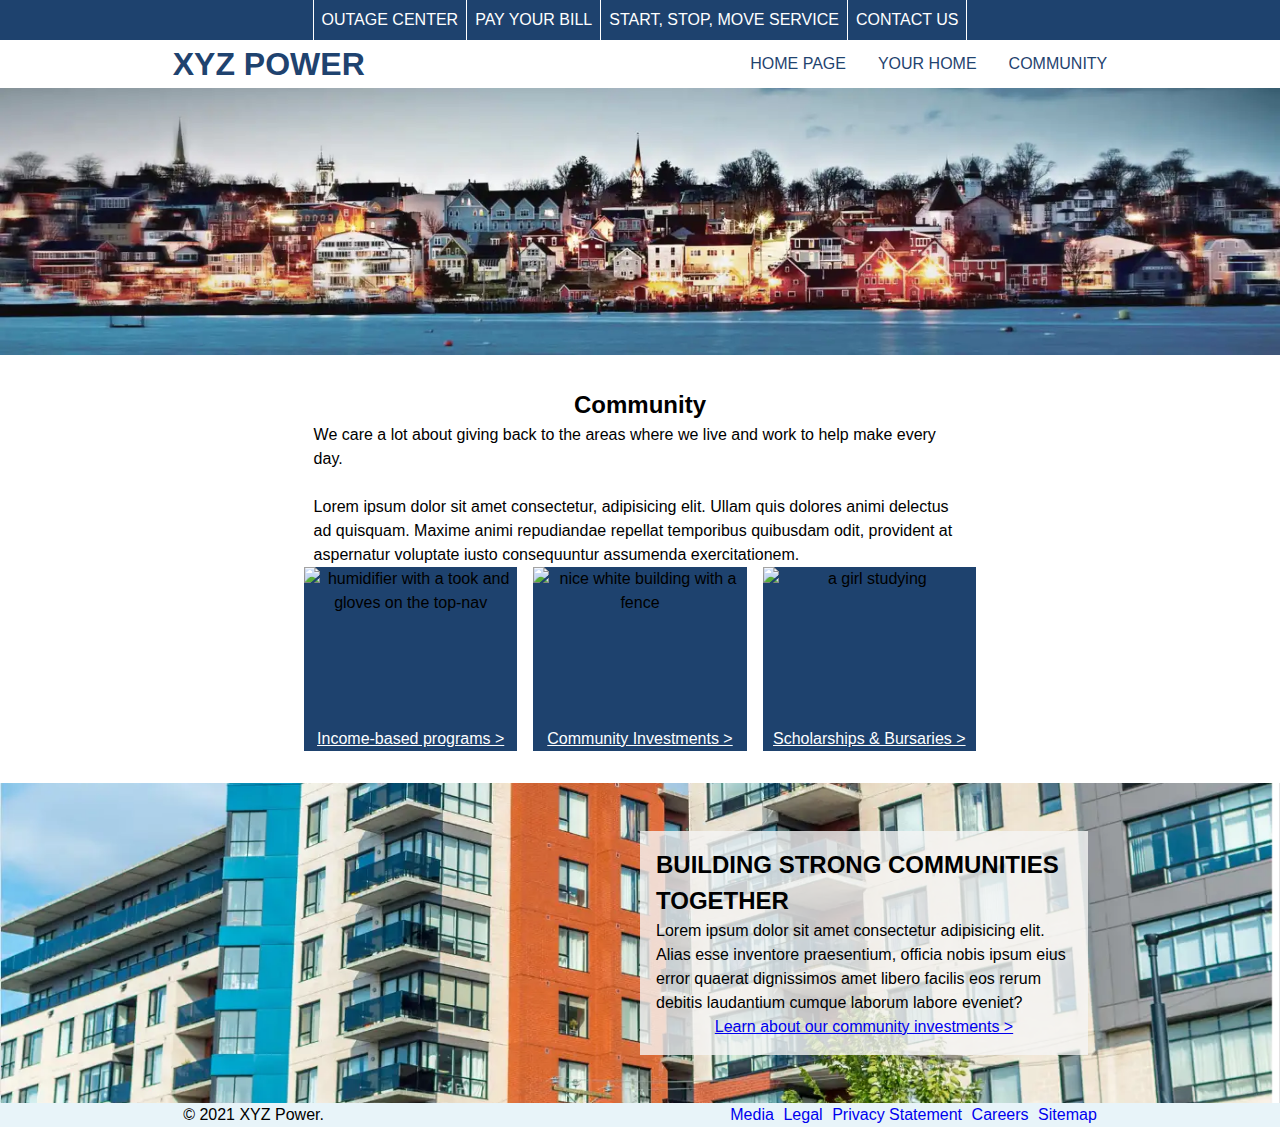
==== community.html @ 0581162d "mostly done" ====
<!DOCTYPE html>
<html lang="en">
    <head>
        <meta charset="UTF-8" />
        <meta name="viewport" content="width=device-width, initial-scale=1.0" />
        <title>Assignment 1</title>

        <link
            rel="stylesheet"
            href="./css/reset.css"
            type="text/css"
            stylesheet
        />
        <link rel="stylesheet" href="./css/styles.css" type="text/css" />
    </head>
    <body>
        <header>
            <div class="top-nav">
                <nav>
                    <ul>
                        <li><a href="#">OUTAGE CENTER</a></li>
                        <li><a href="#">PAY YOUR BILL</a></li>
                        <li><a href="#">START, STOP, MOVE SERVICE</a></li>
                        <li><a href="#">CONTACT US</a></li>
                    </ul>
                </nav>
            </div>
            <div class="hero">
                <h1>XYZ POWER</h1>
                <nav>
                    <ul>
                        <li><a href="index.html">HOME PAGE</a></li>
                        <li><a href="home.html">YOUR HOME</a></li>
                        <li><a href="community.html">COMMUNITY</a></li>
                    </ul>
                </nav>
            </div>
            <img
                src="./dmit-assignment-1-assets/banner-community.webp"
                alt="community of"
                class="banner-img"
            />
        </header>

        <main>
            <section class="community-hero">
                <div class="community-text">
                    <h2>Community</h2>
                    <p>We care a lot about giving back to the areas where we live and work to help make every day.</p>
                    <br>
                    <p>Lorem ipsum dolor sit amet consectetur, adipisicing elit. Ullam quis dolores animi delectus ad quisquam. Maxime animi repudiandae repellat temporibus quibusdam odit, provident at aspernatur voluptate iusto consequuntur assumenda exercitationem.</p>
                </div>
                <div class="community-cards">
                    <div class="community-card"><img src="./dmit-assignment-1-assets/community-1.jpg" alt="humidifier with a took and gloves on the top-nav"><a href="#">Income-based programs ></a></img></div>
                    <div class="community-card"><img src="./dmit-assignment-1-assets/community-2.jpg" alt="nice white building with a fence"><a href="#">Community Investments ></a></img></div>
                    <div class="community-card"><img src="./dmit-assignment-1-assets/community-3.jpg" alt="a girl studying"><a href="#">Scholarships & Bursaries ></a></img></div>
                </div>
            </section>
            <section class="foreground">
                <div class="wrapper">
                    <h2>BUILDING STRONG COMMUNITIES TOGETHER</h2>
                    <p>Lorem ipsum dolor sit amet consectetur adipisicing elit. Alias esse inventore praesentium, officia nobis ipsum eius error quaerat dignissimos amet libero facilis eos rerum debitis laudantium cumque laborum labore eveniet?</p>
                    <a href="#">Learn about our community investments ></a>
                </div>
            </section>


        </main>

        <footer>
            <div>
                <p>&copy; 2021 XYZ Power.</p>
            </div>
            <nav>
                <ul>
                    <li><a href="#">Media</a></li>
                    <li><a href="#">Legal</a></li>
                    <li><a href="#">Privacy Statement</a></li>
                    <li><a href="#">Careers</a></li>
                    <li><a href="#">Sitemap</a></li>
                </ul>
            </nav>
        </footer>
    </body>
</html>
---- css/styles.css ----
* {
    font-family: 'Open Sans', Arial, sans-serif;
}

.top-nav > nav > ul > li {
    color: white;
    display: flex;
    align-items: center;
    justify-content: center;
    border-left:1px white solid ;
    padding: 0.5rem;
}

.hero > nav > ul, .top-nav > nav > ul {
    display: flex;
}

.hero >nav > ul {
    gap: 2rem;
}

.top-nav > nav > ul {
    padding: 0;
    border-right:1px white solid ;
}

.top-nav {
    background-color: rgb(30, 66, 110);
    display: flex;
    justify-content: center;
    min-width: 100vw;
}
.top-nav > nav > ul > li:hover, .top-nav > nav > ul > li > a:hover{
    background-color: rgb(120, 159, 77);
   
}

.top-nav > nav > ul > li > a {
    color: white;
}

.hero {
    display: flex;
    justify-content: space-around;
    align-items: center;
}

.hero > nav > ul > li > a:hover {
    text-decoration: underline;
    color: rgb(216, 228, 203);
}

.hero > nav > ul > li > a, h1{
    color: rgb(31,67,111);
}

.index-ul > li {
    background-color: white;
    display: flex;
    justify-content: center;
    align-items: center;
    padding: 0.5rem;
    margin:0.4rem auto;

}

main > nav {
    background-color: rgb(232, 244, 249);
    display: flex;
    justify-content: center;
    align-items: center;
}

.index-ul {
    padding-left: 1rem;
    padding-right: 1rem;
    display: grid;
    grid-template-columns: 1fr 1fr 1fr;

}

.index-ul > li > a {
    color: rgb(42, 94, 165);
}

.index-ul > li:hover, .index-ul > li > a:hover {
    background-color: rgb(42, 94, 165);
    color: white;
}

.energy-stats {
    height: 100%;
    width: 50%;
    padding: 0.5rem;
    display: flex;
    flex-flow: column wrap;
    align-items: center;
    justify-content: center;
}

.numbers {
    background-color: rgb(245, 245, 245);
    width: 50%;
    padding: 1rem 0.8rem;
    flex-grow: 1;
    display: flex;
    flex-direction: column;
    justify-content: space-evenly;
    align-items: center;

}

.energy-stats > a, .numbers > a {
    display: flex;
    width: 30rem;
    justify-content: center;
    align-items: center;
    color: white;
    background-color: rgb(30, 66, 110);
    text-align: center;
}

.energy-stats > a, .numbers > a:hover {
    border: 1px solid rgb(30, 66, 110);
    background-color: rgb(232, 244, 249);
    color: rgb(30, 66, 110);
    
}

.main-content {
    display: flex;
    justify-content: space-around;
    padding: 0.5rem 0;
    gap: 2rem;
}

footer {
    background-color: rgb(232, 244, 249);
    display: flex;
    justify-content: space-around;
    align-items: center;

}

footer > nav > ul {
    display: flex;
    
    gap: 0.6rem;
}

footer > nav > ul > li > a:hover, .info > a:hover {
    color: rgb(120, 160, 77);
}

.cards{
    display: grid;
    grid-template-columns: 1fr 1fr 1fr;
    gap: 1rem;
    width: 60%;
    padding: 1rem 0;
} 

.card, .community-card {
    text-align: center;
    background-color: rgb(30, 66, 110);
    height: fit-content;
}

.card > span, .community-card > a {
    color: white;
}

.info-text   {
    display: flex;
    flex-direction: column;
    padding: 1rem;
}

.info {
    display: flex;
    align-items: center;
}

.info-container {
    display: flex;
    flex-direction: column;
    align-items: center;
}

.help
{
    background-color: rgb(245, 245, 245);
    padding-top: 2rem;
    margin-top: 0.6rem;
    display: flex;
    flex-direction: column;
    justify-content: center;
    align-items: center;
}

.help-card {
    background-color: white;
    display: flex;
    flex-direction: column;
    justify-content: center;
    align-content: center;
    align-items: center;
    padding: 0.5rem 2rem;
    margin-bottom: 0.5rem; 
    height: 13vh;
    gap: 1rem;
}

.help-cards {
    display: flex;
    justify-content: center;
    align-items: center;
    height: 15vh;
    gap: 1rem;
}

.community-hero {
    justify-content: center;
    display: flex;
    flex-direction: column;
    align-items: center;
    align-content: center;
    width: 100vw;
    padding: 2rem;
}

.community-cards {
    display: flex;
    gap: 1rem;
}

.community-card > img{
    height: 10rem;
    width: calc(50vw / 3);
}

.community-text{
    width: calc(51vw);
}

.community-text > h2 {
    text-align: center;
}

.foreground {
    background: url('../dmit-assignment-1-assets/building-stronger.webp') center / cover no-repeat;
    width: 100vw;
    padding: 3rem 0;
}

.wrapper {
    display: flex;
    justify-content: center;
    align-items: center;
    flex-direction: column;
    padding: 1rem;
    background-color: rgb(245, 245, 245, 0.8);
    position: relative;
    left: 50%;
    width: 35vw;
}

/* Above 1300 */
@media screen and (min-width: 1300px) {
    .cards {
        margin-right: 20%;
        margin-left: 20%;
    }
    .banner-img {
        width: 100vw;
    }
    .top-nav > nav > ul {
        margin-left: 30vw;
    }
    .index-ul {
        display: flex;
        flex-wrap: nowrap;
    }
    .info {
        width: 60%;
    }
}

/* Between 800 & 1300 */
@media screen and (min-width: 800px) and (max-width: 1300px) {

    .cards {
        margin:0;
        width: 100vw;
        padding: 1rem;
        display: grid;
        grid-template-columns: 1fr 1fr 1fr;
    }

}

/* Below 800 */
@media screen and (max-width: 800px)
{
    .cards {
        margin:0;
        width: 100vw;
        padding: 1rem;
        display: grid;
        grid-template-columns: 1fr 1fr;
    }

    .hero{
        flex-direction: column;
        padding: 0.7rem 0;
    }

    .numbers, .energy-stats {
        text-align: center;
        width: 100%;
        
    }
    
    .main-content {
        display: flex;
        flex-direction: column;
        padding: 0.5rem 1rem;
        gap: 2rem;
    }

    .main-buttons {
        width: 100%;
        text-align: center;
        padding: 0.5rem;
    }

    footer {
        flex-direction: column;
    }



}
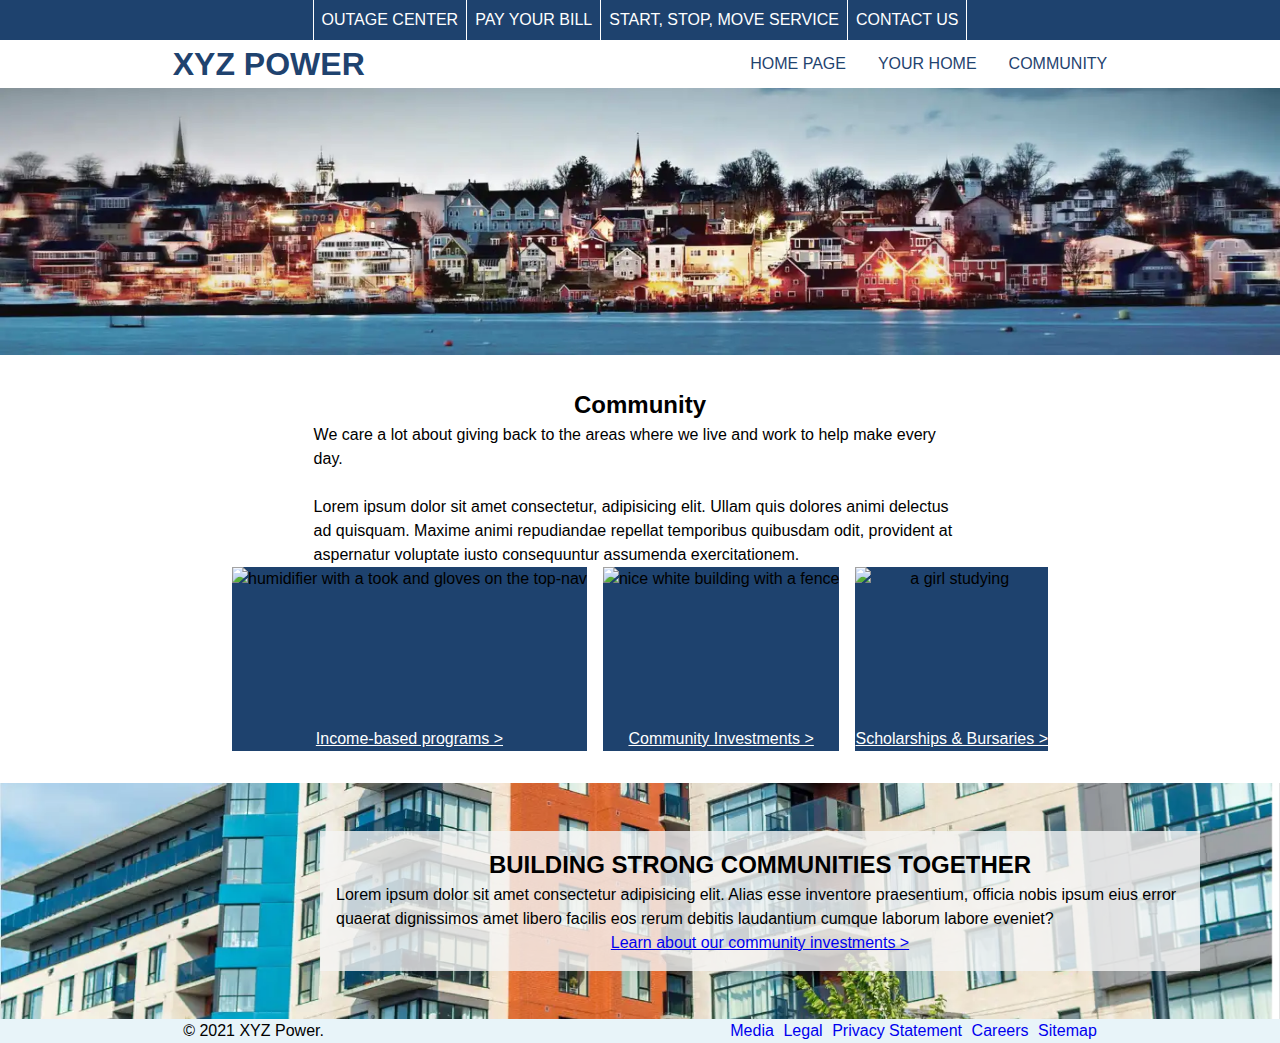
==== commit ff873356: "validation errors" ====
--- a/community.html
+++ b/community.html
@@ -9,7 +9,7 @@
             rel="stylesheet"
             href="./css/reset.css"
             type="text/css"
-            stylesheet
+            
         />
         <link rel="stylesheet" href="./css/styles.css" type="text/css" />
     </head>
@@ -51,9 +51,9 @@
                     <p>Lorem ipsum dolor sit amet consectetur, adipisicing elit. Ullam quis dolores animi delectus ad quisquam. Maxime animi repudiandae repellat temporibus quibusdam odit, provident at aspernatur voluptate iusto consequuntur assumenda exercitationem.</p>
                 </div>
                 <div class="community-cards">
-                    <div class="community-card"><img src="./dmit-assignment-1-assets/community-1.jpg" alt="humidifier with a took and gloves on the top-nav"><a href="#">Income-based programs ></a></img></div>
-                    <div class="community-card"><img src="./dmit-assignment-1-assets/community-2.jpg" alt="nice white building with a fence"><a href="#">Community Investments ></a></img></div>
-                    <div class="community-card"><img src="./dmit-assignment-1-assets/community-3.jpg" alt="a girl studying"><a href="#">Scholarships & Bursaries ></a></img></div>
+                    <div class="community-card"><img src="./dmit-assignment-1-assets/community-1.jpg" alt="humidifier with a took and gloves on the top-nav"><a href="#">Income-based programs ></a></div>
+                    <div class="community-card"><img src="./dmit-assignment-1-assets/community-2.jpg" alt="nice white building with a fence"><a href="#">Community Investments ></a></div>
+                    <div class="community-card"><img src="./dmit-assignment-1-assets/community-3.jpg" alt="a girl studying"><a href="#">Scholarships & Bursaries ></a></div>
                 </div>
             </section>
             <section class="foreground">
--- a/css/styles.css
+++ b/css/styles.css
@@ -11,7 +11,8 @@
     padding: 0.5rem;
 }
 
-.hero > nav > ul, .top-nav > nav > ul {
+.hero > nav > ul,
+.top-nav > nav > ul {
     display: flex;
 }
 
@@ -30,9 +31,10 @@
     justify-content: center;
     min-width: 100vw;
 }
-.top-nav > nav > ul > li:hover, .top-nav > nav > ul > li > a:hover{
+.top-nav > nav > ul > li:hover,
+.top-nav > nav > ul > li > a:hover
+{
     background-color: rgb(120, 159, 77);
-   
 }
 
 .top-nav > nav > ul > li > a {
@@ -47,10 +49,11 @@
 
 .hero > nav > ul > li > a:hover {
     text-decoration: underline;
-    color: rgb(216, 228, 203);
-}
-
-.hero > nav > ul > li > a, h1{
+    color: rgb(120, 160, 77);
+}
+
+.hero > nav > ul > li > a,
+h1{
     color: rgb(31,67,111);
 }
 
@@ -60,7 +63,7 @@
     justify-content: center;
     align-items: center;
     padding: 0.5rem;
-    margin:0.4rem auto;
+    margin:0.4rem 0.4rem;
 
 }
 
@@ -83,7 +86,8 @@
     color: rgb(42, 94, 165);
 }
 
-.index-ul > li:hover, .index-ul > li > a:hover {
+.index-ul > li:hover,
+.index-ul > li > a:hover {
     background-color: rgb(42, 94, 165);
     color: white;
 }
@@ -91,7 +95,7 @@
 .energy-stats {
     height: 100%;
     width: 50%;
-    padding: 0.5rem;
+    padding: 1rem 0.8rem;
     display: flex;
     flex-flow: column wrap;
     align-items: center;
@@ -102,7 +106,6 @@
     background-color: rgb(245, 245, 245);
     width: 50%;
     padding: 1rem 0.8rem;
-    flex-grow: 1;
     display: flex;
     flex-direction: column;
     justify-content: space-evenly;
@@ -112,15 +115,17 @@
 
 .energy-stats > a, .numbers > a {
     display: flex;
-    width: 30rem;
+    width: 100%;
+    margin-top: 1rem;
     justify-content: center;
     align-items: center;
     color: white;
     background-color: rgb(30, 66, 110);
     text-align: center;
-}
-
-.energy-stats > a, .numbers > a:hover {
+    text-decoration: none;
+}
+
+.energy-stats > a:hover, .numbers > a:hover {
     border: 1px solid rgb(30, 66, 110);
     background-color: rgb(232, 244, 249);
     color: rgb(30, 66, 110);
@@ -144,11 +149,14 @@
 
 footer > nav > ul {
     display: flex;
-    
     gap: 0.6rem;
 }
 
-footer > nav > ul > li > a:hover, .info > a:hover {
+footer > nav > ul > li > a:hover,
+.info > a:hover,
+.wrapper > a:hover,
+.info-text > a:hover,
+.help-card > a:hover {
     color: rgb(120, 160, 77);
 }
 
@@ -160,14 +168,20 @@
     padding: 1rem 0;
 } 
 
-.card, .community-card {
+.card,
+.community-card {
     text-align: center;
     background-color: rgb(30, 66, 110);
     height: fit-content;
 }
 
-.card > span, .community-card > a {
-    color: white;
+.card > a
+{
+    color: white;
+}
+
+.card:hover {
+    background-color: rgb(42, 94, 165);
 }
 
 .info-text   {
@@ -175,6 +189,7 @@
     flex-direction: column;
     padding: 1rem;
 }
+
 
 .info {
     display: flex;
@@ -234,19 +249,26 @@
     gap: 1rem;
 }
 
-.community-card > img{
+.community-card > img {
     height: 10rem;
-    width: calc(50vw / 3);
+    width: 100%;
 }
 
 .community-text{
-    width: calc(51vw);
+    width: 51vw;
 }
 
 .community-text > h2 {
     text-align: center;
 }
 
+.community-card > a {
+    color: white;
+}
+
+.community-card:hover {
+    background-color: rgb(42, 94, 165);
+}
 .foreground {
     background: url('../dmit-assignment-1-assets/building-stronger.webp') center / cover no-repeat;
     width: 100vw;
@@ -260,9 +282,8 @@
     flex-direction: column;
     padding: 1rem;
     background-color: rgb(245, 245, 245, 0.8);
-    position: relative;
-    left: 50%;
-    width: 35vw;
+    margin-left: 35rem;
+    margin-right: 5rem;
 }
 
 /* Above 1300 */
@@ -295,6 +316,9 @@
         padding: 1rem;
         display: grid;
         grid-template-columns: 1fr 1fr 1fr;
+    }
+    .wrapper {
+        margin-left: 20rem;
     }
 
 }
@@ -320,24 +344,22 @@
         width: 100%;
         
     }
-    
+
     .main-content {
-        display: flex;
         flex-direction: column;
-        padding: 0.5rem 1rem;
-        gap: 2rem;
-    }
-
-    .main-buttons {
-        width: 100%;
-        text-align: center;
-        padding: 0.5rem;
+    }
+
+    .community-cards {
+        flex-direction: column;
+    }
+
+    .wrapper {
+        margin: 0 5rem;
+
     }
 
     footer {
         flex-direction: column;
     }
 
-
-
 } 